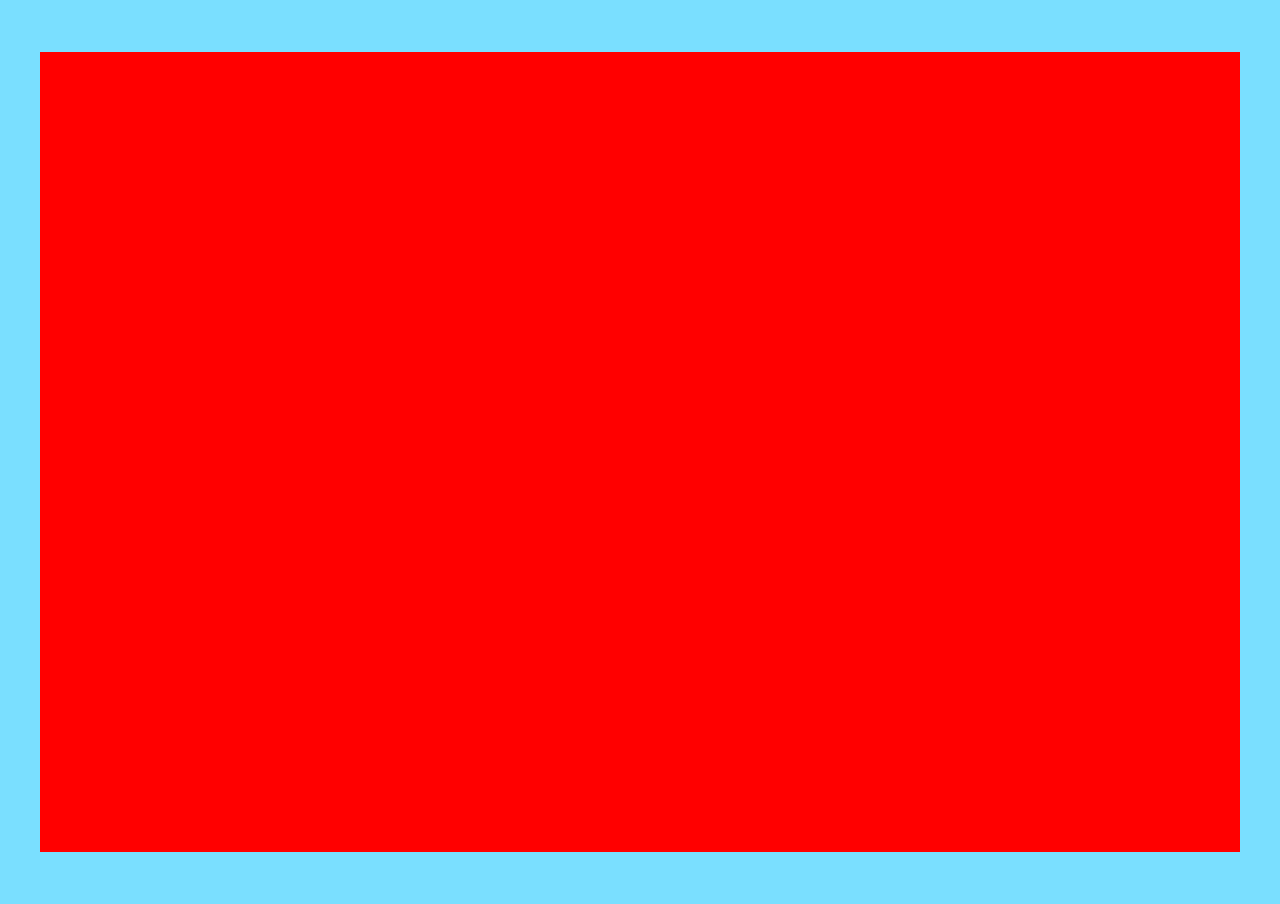
==== Project 03/index.html @ ae1c779a "project 03" ====
<!DOCTYPE html>
<html lang="en">
<head>
    <meta charset="UTF-8">
    <meta name="viewport" content="width=device-width, initial-scale=1.0">
    <title>Project 03</title>
    <link rel="stylesheet" href="style.css">
</head>
<body>
    <section class="container">
       </section>
</body>
</html>
---- Project 03/style.css ----
*{
    margin: 0;
    padding: 0;
    box-sizing: border-box;
}

body{
    background-color: #7adfff;
}
.container{
    max-width: 1200px;
    min-height: 800px;
    margin: 52px auto;
    padding: 0 16px;
    background-color: red;
}



@media screen and (width > 1200px) {

}

@media screen and (width < 1200px) and (width>450px) {

}

@media screen and (width<450px) {

}
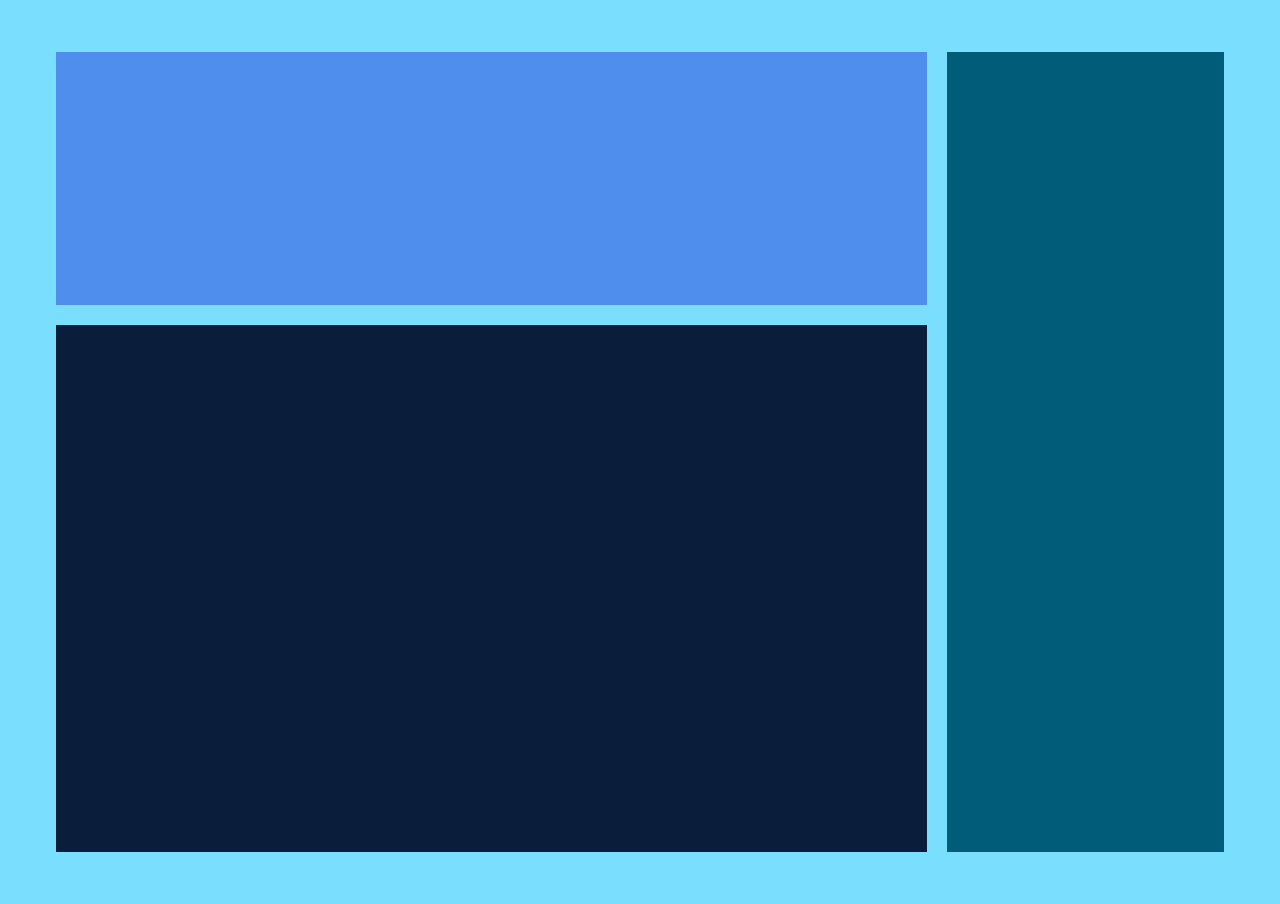
==== commit 30a89a57: "project 04" ====
--- a/Project 03/index.html
+++ b/Project 03/index.html
@@ -7,7 +7,10 @@
     <link rel="stylesheet" href="style.css">
 </head>
 <body>
-    <section class="container">
+    <section class="container grid">
+        <div class="box1"></div>
+        <div class="box2"></div>
+        <div class="box3"></div>
        </section>
 </body>
 </html>
--- a/Project 03/style.css
+++ b/Project 03/style.css
@@ -12,19 +12,54 @@
     min-height: 800px;
     margin: 52px auto;
     padding: 0 16px;
-    background-color: red;
+}
+.grid{
+    display: grid;
+    grid-template-areas: 
+    "box1 box1 box1 box3"
+    "box2 box2 box2 box3"
+    "box2 box2 box2 box3";
+    gap: 20px;
+}
+
+.box1{
+    grid-area: box1;
+    background-color: #4f8eec;
+}
+.box2{
+   grid-area: box2;
+    background-color: #0a1e3c;
+}
+.box3{
+    grid-area: box3;
+    background-color: #005c79;
 }
 
 
-
-@media screen and (width > 1200px) {
-
+@media screen and (width > 1200px) { 
 }
 
 @media screen and (width < 1200px) and (width>450px) {
-
+    .grid{
+        gap: 16px;
+    }
 }
 
 @media screen and (width<450px) {
-
+    .container{
+        margin: 24px auto;
+    }
+    .grid{
+        gap: 16px;
+        grid-template-areas: 
+        "box1"
+        "box1"
+        "box2"
+        "box2"
+        "box2"
+        "box2"
+        "box3"
+        "box3"
+        "box3";
+}
 }
